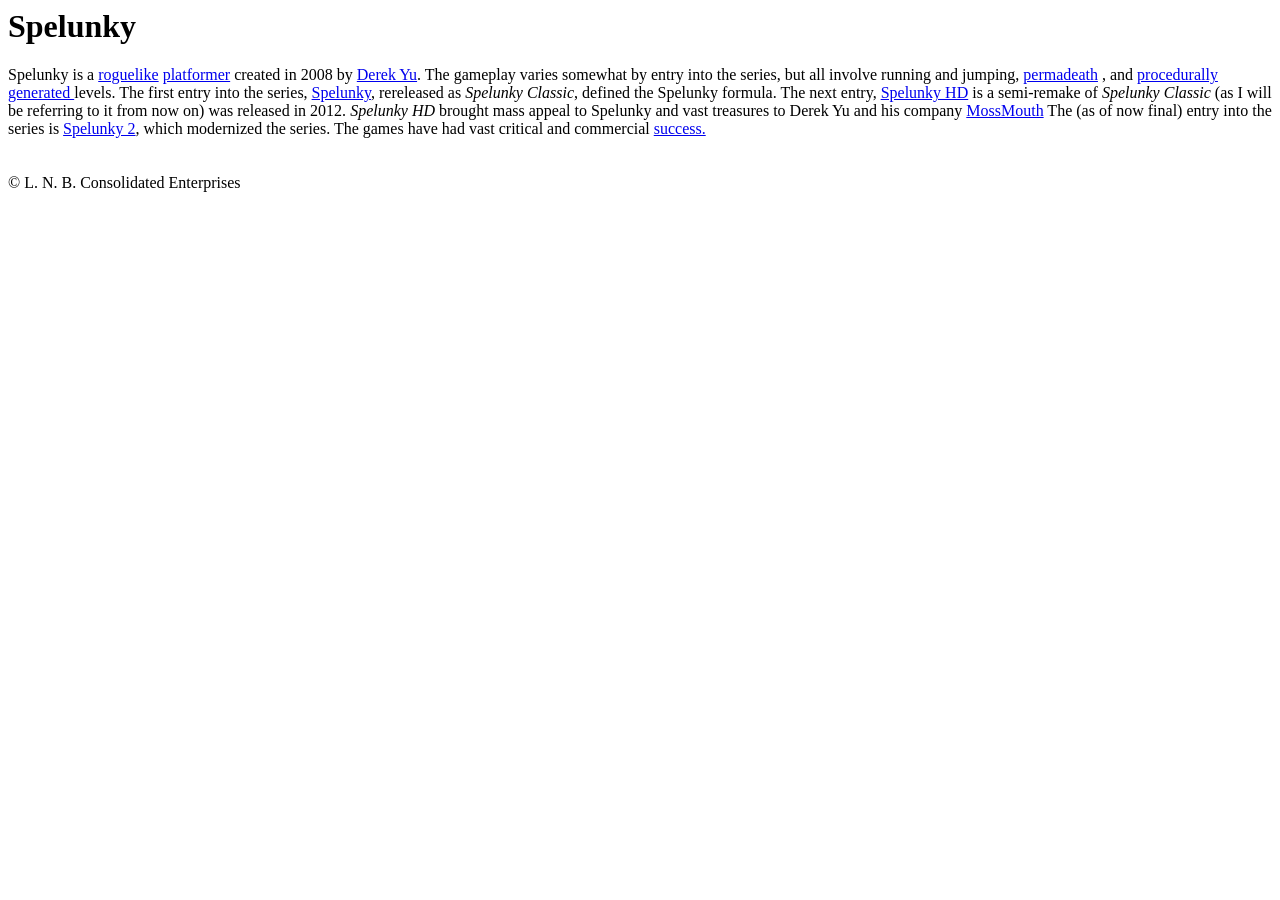
==== index.html @ 21d16902 "Create index.html" ====
<html>
<link rel="stylesheet" href="style.css">
<body>
    <h1>Spelunky</h1>
    <p>
        Spelunky is a <a href = "https://en.wikipedia.org/wiki/Roguelike">roguelike</a> 
        <a href = "https://en.wikipedia.org/wiki/Platformer">platformer</a> created in 2008
        by <a href = "https://en.wikipedia.org/wiki/Derek_Yu">Derek Yu</a>. 
        The gameplay varies somewhat by entry into the series, but all involve 
        running and jumping, <a href = "https://en.wikipedia.org/wiki/Permadeath">permadeath</a>
        , and <a href = "https://en.wikipedia.org/wiki/Procedural_generation">procedurally generated </a>
        levels. The first entry into the series, <a href = "SpelunkyClassic.html">Spelunky</a>, 
        rereleased as <em>Spelunky Classic</em>, defined 
        the Spelunky formula. The next entry, <a href = "SpelunkyHD">Spelunky HD</a> 
        is a semi-remake of <em>Spelunky Classic</em> (as I will be referring to it from 
        now on) was released in 2012. <em>Spelunky HD</em> brought mass appeal to
        Spelunky and vast treasures to Derek Yu and his company <a href = "https://www.mossmouth.com/">MossMouth</a>
        The (as of now final) entry into the series is <a href = "Spelunky2.html">Spelunky 2</a>, which
        modernized the series. The games have had vast critical and 
        commercial <a href = "SpelunkySuccess.html">success.</a> 
        <br>
        <br>
        <br>
        &copy; L. N. B. Consolidated Enterprises
    </p>
</body>
</html>
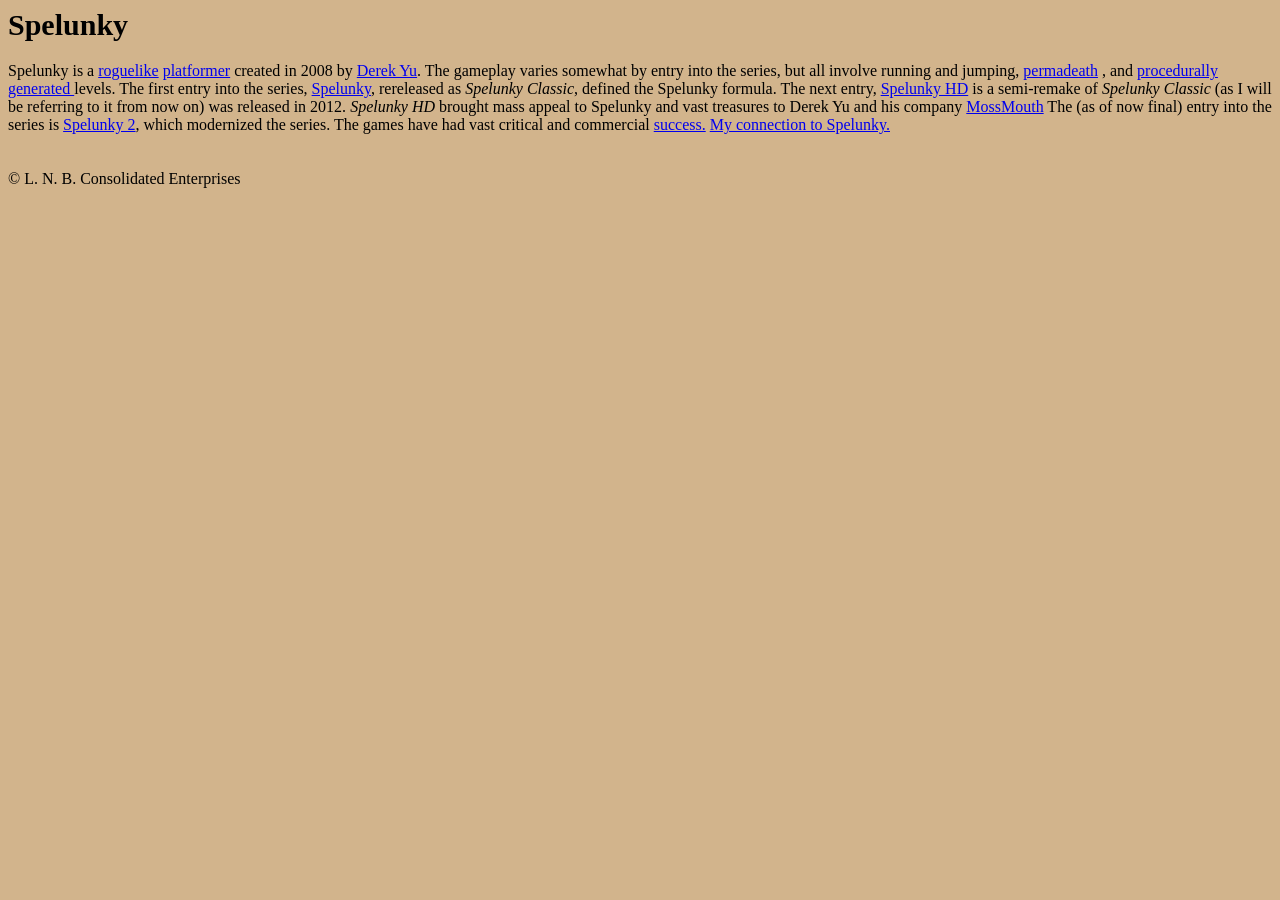
==== commit 77f5a134: "Update index.html" ====
--- a/index.html
+++ b/index.html
@@ -18,6 +18,7 @@
         The (as of now final) entry into the series is <a href = "Spelunky2.html">Spelunky 2</a>, which
         modernized the series. The games have had vast critical and 
         commercial <a href = "SpelunkySuccess.html">success.</a> 
+        <a href = "LevSpelunky.html">My connection to Spelunky.</a>
         <br>
         <br>
         <br>
--- a/style.css
+++ b/style.css
@@ -0,0 +1,21 @@
+body{
+    background-color:tan;
+}
+
+h1{
+    font-family:georgia;
+    font-size:30px;
+}
+
+p{
+    font-family:"Times New Roman", times;
+}
+table, th, td{
+    border-width:2px;
+    border-color:black;
+    border-style:solid;
+    padding:2px;
+}
+img{
+    height:200px;
+}
